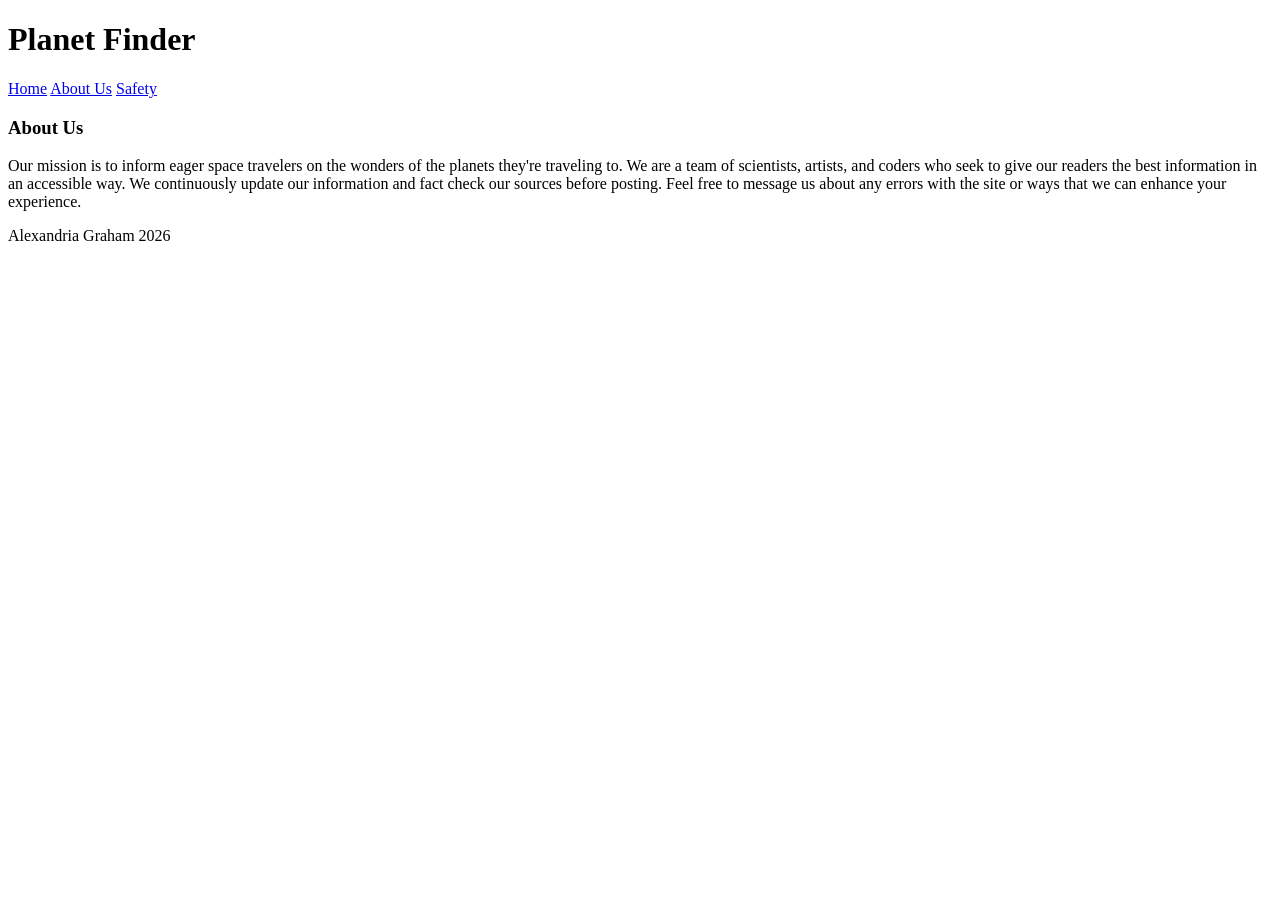
==== about.html @ 53c9ad43 "Add files via upload" ====
<!DOCTYPE html>
<html>
<head>
    <title>Planet Finder</title>
    <link rel="stylesheet" type="text/css" href="css/style.css">
</head>
<body>
  <header>
    <h1>Planet Finder</h1>
  </header>  
  <div class="tab">
  <nav>
    <a href="home.html">Home</a>
    <a href="about.html">About Us</a>
    <a href="safety.html">Safety</a>
  </nav>
</div>
  <article>
    <h3>About Us</h3>
    <p>Our mission is to inform eager space travelers on the wonders of the planets they're traveling to. We are a team of scientists, artists, and coders who seek to give our readers the best information in an accessible way. We continuously update our information and fact check our sources before posting. Feel free to message us about any errors with the site or ways that we can enhance your experience.</p>
  </article>
  <footer>
    <p>Alexandria Graham 2026</p>
  </footer>
</body>
</html>
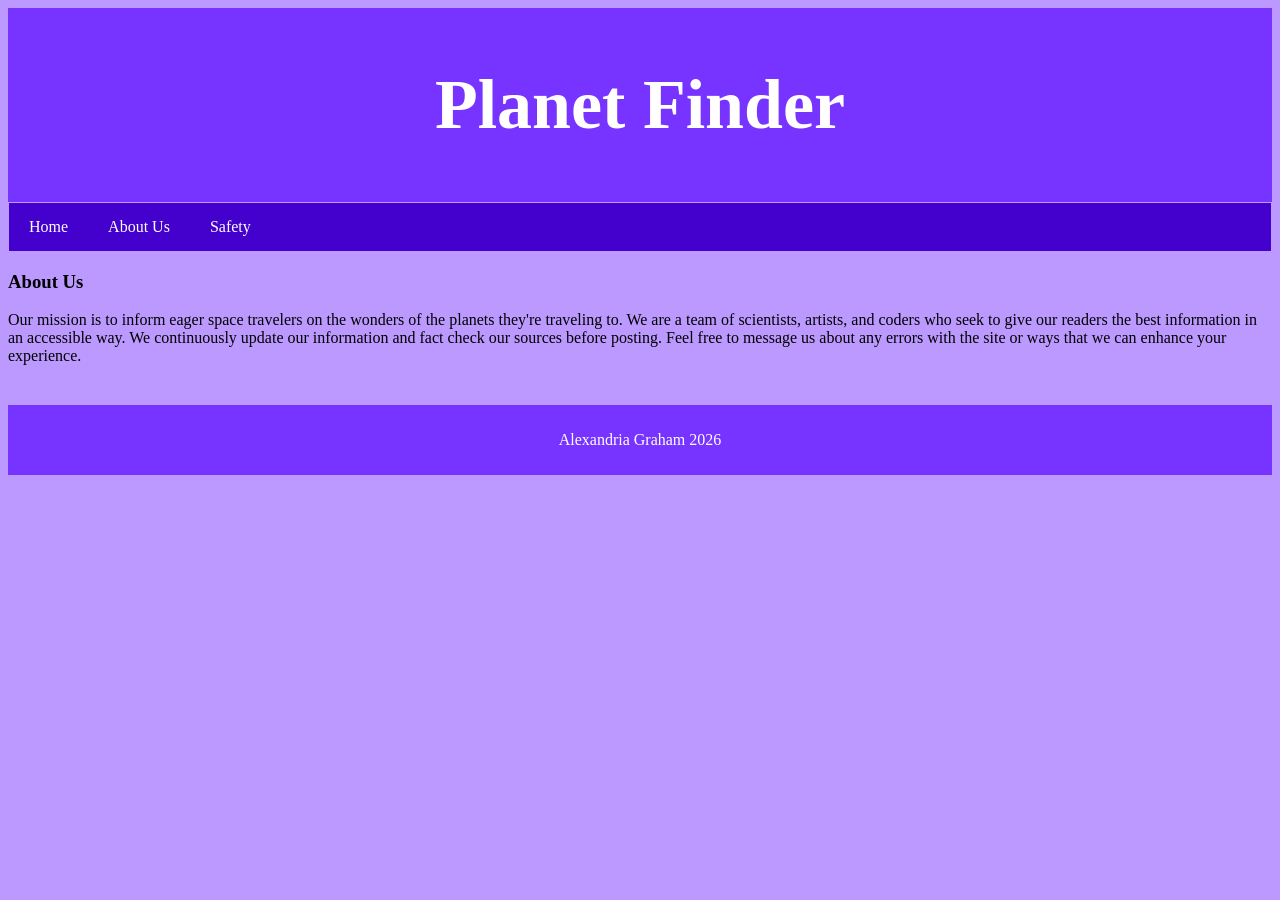
==== commit b0a9b766: "Update about.html" ====
--- a/about.html
+++ b/about.html
@@ -2,7 +2,7 @@
 <html>
 <head>
     <title>Planet Finder</title>
-    <link rel="stylesheet" type="text/css" href="css/style.css">
+    <link rel="stylesheet" type="text/css" href="style.css">
 </head>
 <body>
   <header>
@@ -23,4 +23,4 @@
     <p>Alexandria Graham 2026</p>
   </footer>
 </body>
-</html>+</html>
--- a/style.css
+++ b/style.css
@@ -0,0 +1,72 @@
+body{
+    background-color:#bb99ff;
+}
+
+img{
+    width: 600px;
+    height:400px;
+}
+.centauri{
+    width:600px;
+    height:400px;
+}
+footer{
+    background-color: #7733ff;
+    text-align: center;
+    padding: 10px;
+    margin-top: 40px;
+    color:white;
+}
+header{
+     background-color: #7733ff;
+    text-align: center;
+    padding: 10px;
+    color:white;
+    font-size: 35px;
+}
+
+.tab {
+    overflow:hidden;
+    border: 1px solid #7733ff;
+    background-color:#aa80ff ;
+}
+div.gallery{
+    display: flex;
+    flex-wrap:wrap;
+    justify-content:flex-start;
+}
+div.gallery-item{
+    margin:4px;
+    border: 1px solid #7733ff;
+    color:white;
+}
+div.gallery-item:hover{
+border: 5px solid white;
+cursor: arrow;
+}
+
+div.gallery-item div.desc{
+    padding:14px;
+    text-align:center;
+    background-color:#7733ff;
+}
+.tab{
+    overflow: hidden;
+    border: 1px solid #bb99ff;
+    background-color: #4400cc;
+}
+.tab a{
+    background-color: inherit;
+    float:left;
+    border:none;
+    outline:none;
+    cursor:pointer;
+    padding: 15px 20px;
+    transition: 0.2s;
+    color:white;
+    text-decoration: none;
+}
+.tab a:hover{
+    background-color:#7733ff ;
+}
+
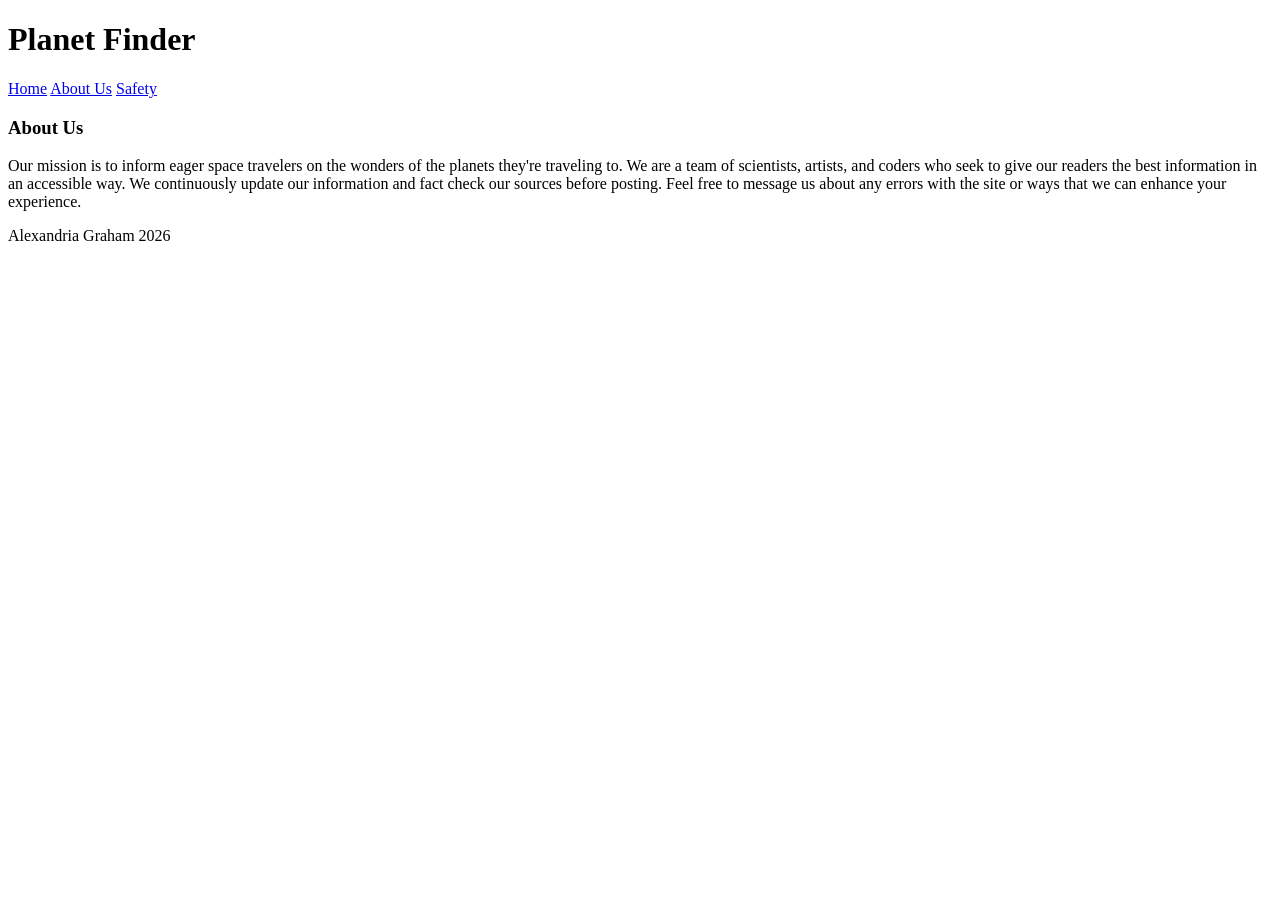
==== commit 7f9ca6d4: "Add files via upload" ====
--- a/about.html
+++ b/about.html
@@ -2,7 +2,7 @@
 <html>
 <head>
     <title>Planet Finder</title>
-    <link rel="stylesheet" type="text/css" href="style.css">
+    <link rel="stylesheet" type="text/css" href="css/style.css">
 </head>
 <body>
   <header>
@@ -23,4 +23,4 @@
     <p>Alexandria Graham 2026</p>
   </footer>
 </body>
-</html>
+</html>
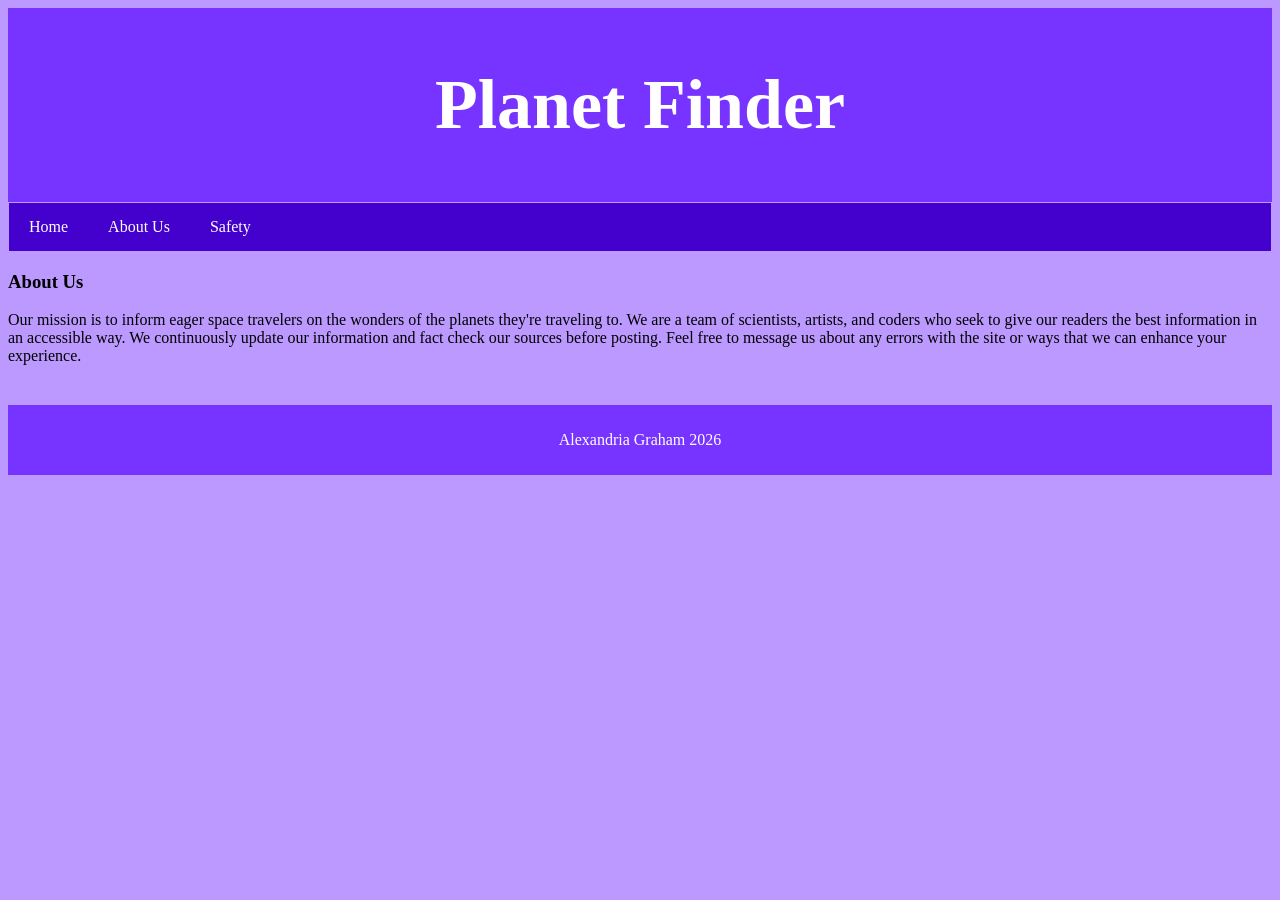
==== commit 9d8f9395: "Update about.html" ====
--- a/about.html
+++ b/about.html
@@ -2,7 +2,7 @@
 <html>
 <head>
     <title>Planet Finder</title>
-    <link rel="stylesheet" type="text/css" href="css/style.css">
+    <link rel="stylesheet" type="text/css" href="style.css">
 </head>
 <body>
   <header>
@@ -23,4 +23,4 @@
     <p>Alexandria Graham 2026</p>
   </footer>
 </body>
-</html>+</html>
--- a/style.css
+++ b/style.css
@@ -0,0 +1,72 @@
+body{
+    background-color:#bb99ff;
+}
+
+img{
+    width: 600px;
+    height:400px;
+}
+.centauri{
+    width:600px;
+    height:400px;
+}
+footer{
+    background-color: #7733ff;
+    text-align: center;
+    padding: 10px;
+    margin-top: 40px;
+    color:white;
+}
+header{
+     background-color: #7733ff;
+    text-align: center;
+    padding: 10px;
+    color:white;
+    font-size: 35px;
+}
+
+.tab {
+    overflow:hidden;
+    border: 1px solid #7733ff;
+    background-color:#aa80ff ;
+}
+div.gallery{
+    display: flex;
+    flex-wrap:wrap;
+    justify-content:flex-start;
+}
+div.gallery-item{
+    margin:4px;
+    border: 1px solid #7733ff;
+    color:white;
+}
+div.gallery-item:hover{
+border: 5px solid white;
+cursor: arrow;
+}
+
+div.gallery-item div.desc{
+    padding:14px;
+    text-align:center;
+    background-color:#7733ff;
+}
+.tab{
+    overflow: hidden;
+    border: 1px solid #bb99ff;
+    background-color: #4400cc;
+}
+.tab a{
+    background-color: inherit;
+    float:left;
+    border:none;
+    outline:none;
+    cursor:pointer;
+    padding: 15px 20px;
+    transition: 0.2s;
+    color:white;
+    text-decoration: none;
+}
+.tab a:hover{
+    background-color:#7733ff ;
+}
+
